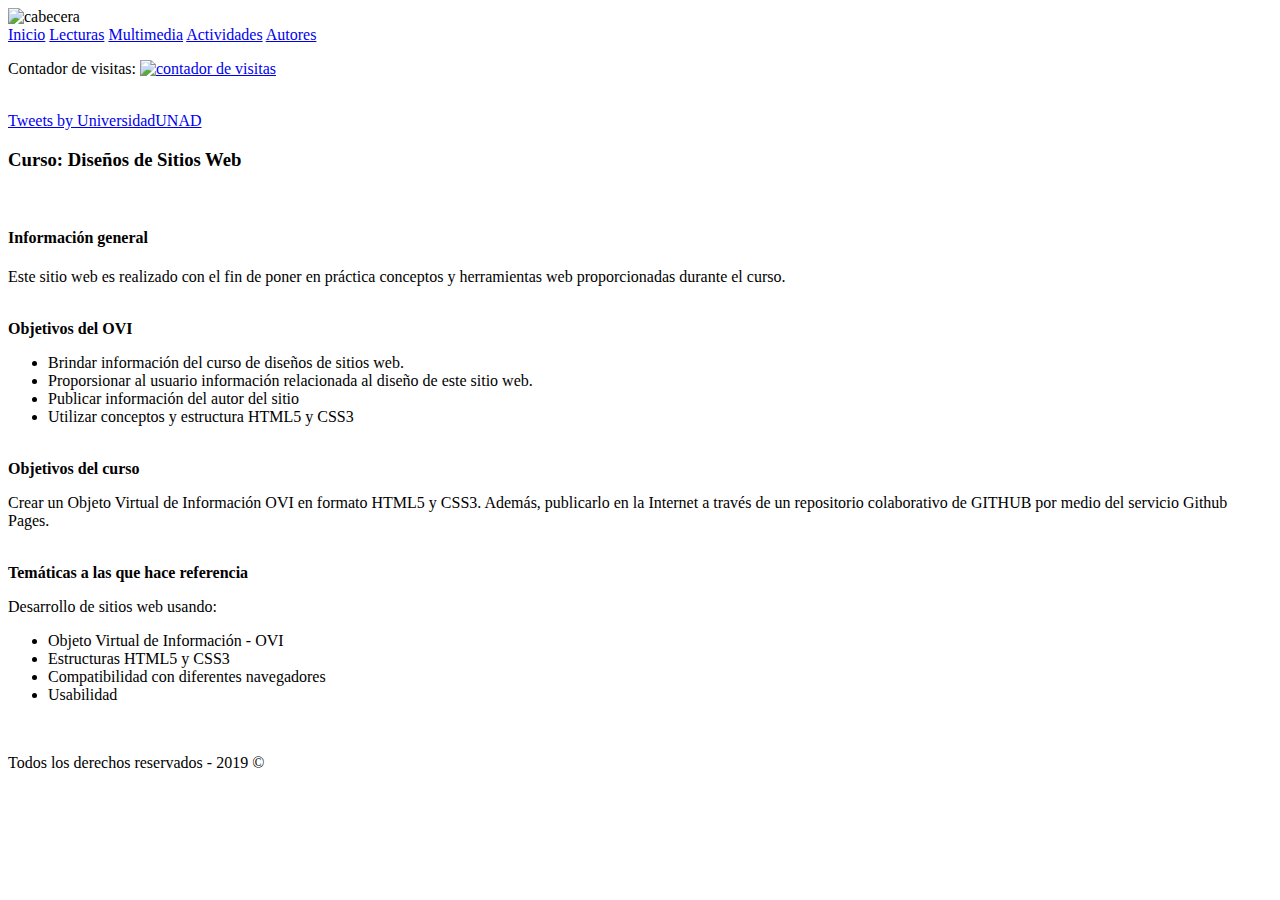
==== index.html @ 2194598f "agregando las páginas html al repositorio" ====
<!DOCTYPE html>
<html lang="es">
<head>
	<title>Gustavo Adolfo Mambuscay Solarte</title>
	<meta charset="utf-8">
	<link rel="stylesheet" type="text/css" href="css/estilos.css"> 
</head>
<body>
	<header id="cabecera">
		<img src="images/cabecera.png" alt="cabecera">
	</header>
	<nav id="menu">
			<a href="index.html">Inicio</a>
			<a href="lecturas.html">Lecturas</a>
			<a href="multimedia.html">Multimedia</a>
			<a href="actividades.html">Actividades</a>
			<a href="autores.html">Autores</a>
	</nav>
	<main id="contenedor">
		<aside class = "twitter">
				<p>Contador de visitas: <a href="https://www.contadorvisitasgratis.com" title="contador de visitas">
					<img src="https://counter6.wheredoyoucomefrom.ovh/private/contadorvisitasgratis.php?c=1jatnhxgjjac9af1a8kjr71p7raca2bk" border="0" title="contador de visitas" alt="contador de visitas"></a></p><br>
				<a class="twitter-timeline" href="https://twitter.com/UniversidadUNAD?ref_src=twsrc%5Etfw">Tweets by UniversidadUNAD</a> <script async src="https://platform.twitter.com/widgets.js" charset="utf-8"></script>
		</aside>
		<article id="contenido">
			<h3>Curso: Diseños de Sitios Web</h3><br>
			<h4>Información general</h4>
			<p>Este sitio web es realizado con el fin de poner en práctica conceptos y herramientas web proporcionadas durante el curso.</p><br>
			<strong>Objetivos del OVI</strong>
			<p>
				<ul>
					<li>Brindar información del curso de diseños de sitios web.</li>
					<li>Proporsionar al usuario información relacionada al diseño de este sitio web.</li>
					<li>Publicar información del autor del sitio</li>
					<li>Utilizar conceptos y estructura HTML5 y CSS3</li>
				</ul>
			</p><br>
			<strong>Objetivos del curso</strong>
			<p>Crear un Objeto Virtual de Información OVI en formato HTML5 y CSS3. Además, publicarlo en la Internet a través de un repositorio colaborativo de GITHUB por medio del servicio Github Pages.
			</p><br>
			<strong>Temáticas a las que hace referencia</strong>
			<p>Desarrollo de sitios web usando:
				<ul>
					<li>Objeto Virtual de Información - OVI</li>
					<li>Estructuras HTML5 y CSS3</li>
					<li>Compatibilidad con diferentes navegadores</li>
					<li>Usabilidad</li>
				</ul>
			</p><br>
		</article>
	</main>
	<footer id="pie">
	<p>Todos los derechos reservados - 2019 © </p>
	</footer>
</body>
</html>
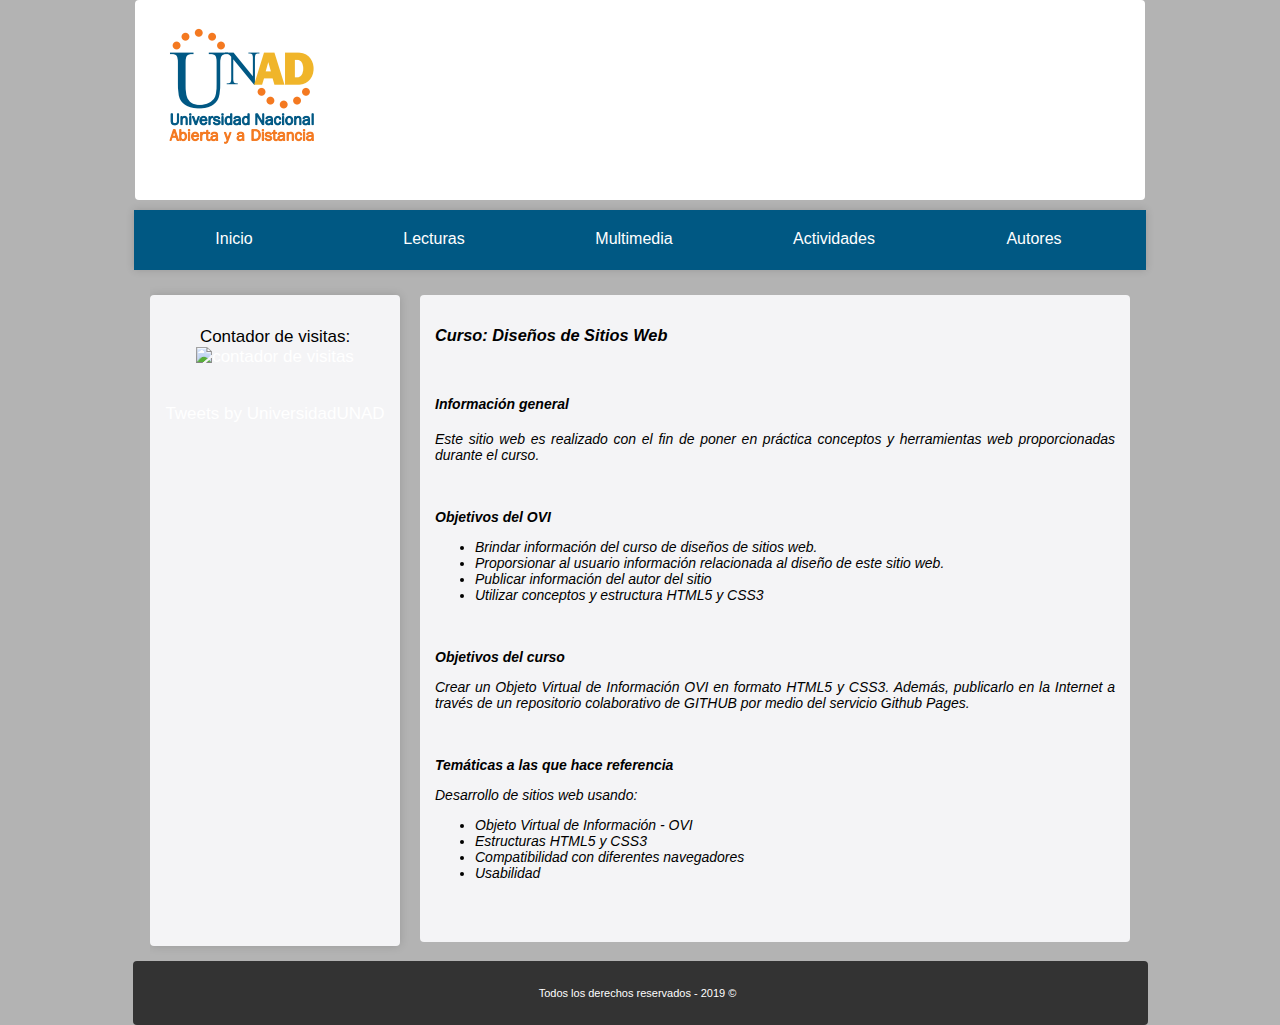
==== commit bbee07c7: "adaptación tamaño contenido" ====
--- a/index.html
+++ b/index.html
@@ -25,7 +25,7 @@
 		<article id="contenido">
 			<h3>Curso: Diseños de Sitios Web</h3><br>
 			<h4>Información general</h4>
-			<p>Este sitio web es realizado con el fin de poner en práctica conceptos y herramientas web proporcionadas durante el curso.</p><br>
+			<p>Este sitio web es realizado con el fin de poner en práctica conceptos y herramientas web proporcionadas durante el curso.</p><br><br>
 			<strong>Objetivos del OVI</strong>
 			<p>
 				<ul>
@@ -34,10 +34,10 @@
 					<li>Publicar información del autor del sitio</li>
 					<li>Utilizar conceptos y estructura HTML5 y CSS3</li>
 				</ul>
-			</p><br>
+			</p><br><br>
 			<strong>Objetivos del curso</strong>
 			<p>Crear un Objeto Virtual de Información OVI en formato HTML5 y CSS3. Además, publicarlo en la Internet a través de un repositorio colaborativo de GITHUB por medio del servicio Github Pages.
-			</p><br>
+			</p><br><br>
 			<strong>Temáticas a las que hace referencia</strong>
 			<p>Desarrollo de sitios web usando:
 				<ul>
@@ -46,7 +46,7 @@
 					<li>Compatibilidad con diferentes navegadores</li>
 					<li>Usabilidad</li>
 				</ul>
-			</p><br>
+			</p><br><br>
 		</article>
 	</main>
 	<footer id="pie">
--- a/css/estilos.css
+++ b/css/estilos.css
@@ -0,0 +1,381 @@
+@charset "utf-8";
+
+body {
+  background: #B3B3B3;
+  border: none;
+  color: #FFFFFF;
+  font-family: 'Lato', 'Helvetica Neue', sans-serif;
+  font-size: 17px;
+  margin: 0;
+  padding: 0;
+  -webkit-font-smoothing: subpixel-antialiased;
+}
+
+body a {
+	color: #FFFFFF;
+	text-decoration: none;
+}
+
+header h1 {
+	font-style: italic;
+  padding-top: 60px;
+  padding-right: 40px;
+}
+
+header p{
+  padding-right: 40px;
+}
+
+header a{
+	color: #FFFFFF;
+}
+
+header a:hover{
+	color: #6A99A8;
+	text-decoration: underline;
+}
+
+nav a{
+  width: 170px;
+  height: 19px;
+  text-align: center;
+  margin: 0 auto;
+  padding: 15px;
+  padding-top: 20px;
+  margin-left: 0 auto;
+  float: left;
+  color: #FFFFFF;
+}
+
+nav a:hover{
+  width: 170px;
+  height: 20px;
+  background: #F0B429;
+  text-align: center;
+  margin: 0 auto;
+  padding: 20px;
+  box-shadow: 0 0 10px rgba(0,0,0,.15);
+  display: inline-block;
+  overflow: hidden;
+  margin-left: 0px;
+  float: left;
+}
+
+section div p{
+  float: left;
+  padding-left: 15px;
+  position: static;
+  display: inline-block;
+  width: 50%;
+}
+
+section div img{
+  float: right;
+  padding-right: 20px;
+  position: relative;
+  display: inline-block;
+}
+
+section {
+  width: auto;
+  padding: 15px;
+  text-align: justify;
+  display: inline-block;
+}
+
+section img{
+  display: block;
+  margin-left: auto;
+  margin-right: auto;
+  width: 50%;
+}
+
+section hr{
+	box-shadow: 0 0 10px rgba(0,0,0,.15);
+	display: inline-block;
+  	overflow: hidden;
+}
+
+article a img{
+  display: block;
+  margin-top: 20px;
+  margin-bottom: 20px;
+  margin-left: auto;
+  margin-right: auto;
+  height: 150px;
+  width: 150px;
+}
+
+div.container {
+  text-align: center;
+  padding: 10px 20px;
+  font-family: Arial, sans-serif;
+  font-style: italic;
+  color: #000000;
+  font-size: 14px;
+}
+
+div.polaroid {
+  width: 40%;
+  background-color: white;
+  box-shadow: 0 4px 8px 0 rgba(0, 0, 0, 0.2), 0 6px 20px 0 rgba(0, 0, 0, 0.19);
+  margin-bottom: 25px;
+}
+
+div.polaroid:hover {
+  box-shadow: 0 0 2px 1px rgba(0, 140, 186, 0.5);
+}
+
+#izquierda{
+  float: left;
+  margin: 20px;
+}
+
+#derecha{
+  float: right;
+  margin: 20px;
+}
+
+#video{
+  display: block;
+  margin-left: auto;
+  margin-right: auto;
+  box-shadow: 0 4px 8px 0 rgba(0, 0, 0, 0.2), 0 6px 20px 0 rgba(0, 0, 0, 0.19);
+}
+
+/* Menú*/
+
+aside.submenu {
+  border-radius: 4px;
+  box-shadow: 0 0 10px rgba(0,0,0,.15);
+  overflow: hidden;
+  text-align: center;
+  width: 220px;
+  padding: 15px;
+  background: #005883;
+  margin-bottom: 15px;
+  margin-top: 15px;
+  float: left;
+  color: #000000;
+  font-size: 14px;
+}
+
+aside.submenu a:hover {
+  text-decoration: underline;
+  color: #005883;
+}
+
+aside.submenu hr {
+  width: 95%;
+}
+
+
+aside.twitter {
+  border-radius: 4px;
+  box-shadow: 0 0 10px rgba(0,0,0,.15);
+  overflow: hidden;
+  text-align: center;
+  width: 220px;
+  padding: 15px;
+  background: #F4F4F6;
+  margin-bottom: 15px;
+  margin-top: 15px;
+  float: left;
+  height: 621px;
+  overflow-y: scroll;
+  color: #000000;
+}
+
+
+/* MAQUETADO */
+
+#cabecera {
+  width: 1000px;
+  height: 200px;
+  margin: 0 auto;
+  padding: 0px;
+  padding-left: 10px;
+  background: #FFFFFF;
+  border-radius: 4px;
+  font-family: Arial, sans-serif;
+  color: #FFFFFF;
+  font-size: 16px;
+  text-align: right;
+}
+
+#cabecera img {
+	float: left;
+	position: relative;
+}
+
+#menu{
+  width: 1012px;
+  height: 60px;
+  background: #005883;
+  border: none;
+  margin: 10px auto;
+  padding: 0px auto;
+  padding-left: 0px;
+  box-shadow: 0 0 8px rgba(0,0,0,.15);
+  -webkit-font-smoothing: subpixel-antialiased;
+  font-size: 16px;
+}
+
+#contenedor {
+    width: 980px;
+    overflow: hidden;
+    margin: 0 auto;
+    background: #B3B3B3;
+ }
+
+#informacion {
+  width: 950px;
+  border-radius: 4px;
+	overflow: hidden;	
+  margin: 15px auto;
+  margin-left: 15px auto;
+  padding: 15px;
+  background: #F4F4F6;
+  font-family: Arial, sans-serif;
+  font-style: italic;
+  text-align: justify;
+	color: #000000;
+	font-size: 14px;
+  float: all;
+}
+
+#contenido {
+  width: 680px;
+  border-radius: 4px;
+  overflow: hidden; 
+  margin: 15px auto;
+  margin-left: 15px auto;
+  padding: 15px;
+  background: #F4F4F6;
+  font-family: Arial, sans-serif;
+  font-style: italic;
+  text-align: justify;
+  color: #000000;
+  font-size: 14px;
+  float: right;
+}
+
+#contenido a{
+  color: #000000;
+  text-decoration: underline;
+}
+
+#contenido h2{
+  text-align: center;
+}
+
+#contenido hr{
+  width: 95%;
+}
+
+#pie  {
+	width: 980px;
+  padding: 15px;
+  padding-right: 20px;
+  margin: 0px auto;
+  background: #333333;
+  border-radius: 4px;
+  font-size: 11px;
+  color: #FFFFFF;
+  text-align: center;
+ }
+
+ /*Audio*/
+
+ .visually-hidden {
+    position: absolute !important;
+    clip: rect(1px 1px 1px 1px); /* IE6, IE7 */
+    clip: rect(1px, 1px, 1px, 1px);
+    padding:0 !important;
+    border:0 !important;
+    height: 1px !important;
+    width: 1px !important;
+    overflow: hidden;
+}
+
+/*AUDIO*/
+
+
+.visually-hidden {
+    position: absolute !important;
+    clip: rect(1px 1px 1px 1px); /* IE6, IE7 */
+    clip: rect(1px, 1px, 1px, 1px);
+    padding:0 !important;
+    border:0 !important;
+    height: 1px !important;
+    width: 1px !important;
+    overflow: hidden;
+}
+
+/* Pcast Player */
+.visually-hidden, .pcast-player button span {
+  position: absolute !important;
+  clip: rect(1px 1px 1px 1px);
+  /* IE6, IE7 */
+  clip: rect(1px, 1px, 1px, 1px);
+  padding: 0 !important;
+  border: 0 !important;
+  height: 1px !important;
+  width: 1px !important;
+  overflow: hidden;
+}
+
+/* Pcast Player */
+.pcast-player-controls {
+  box-sizing: border-box;
+  background: #000;
+  color: #FFFFFF;
+  font-size: 14px;
+  height: 42px;
+  overflow: hidden;
+  padding: 5px;
+}
+.pcast-player button {
+  background: #2a2a2a;
+  color: #FFFFFF;
+  border: 0;
+  border-radius: 2px;
+  padding: 5px;
+  line-height: 22px;
+  -webkit-appreance: none;
+  min-width: 32px;
+}
+.pcast-player progress {
+  height: 13px;
+  width: calc(100% - 281px);
+  -webkit-appearance: none;
+  -moz-appearance: none;
+  appearance: none;
+}
+.pcast-player progress[value]::-webkit-progress-bar {
+  background-color: #555;
+  border-radius: 0;
+  box-shadow: 0 2px 5px rgba(0, 0, 0, 0.25) inset;
+}
+.pcast-player progress[value]::-webkit-progress-value {
+  background: #fff;
+}
+.pcast-player .pcast-time {
+  display: inline-block;
+  font-size: 13px;
+  padding: 0 5px;
+  text-align: center;
+  width: 4em;
+}
+.pcast-player .pcast-speed {
+  width: 2.5em;
+}
+.pcast-player .pcast-download {
+  font-size: 12px;
+  margin-top: 0.5em;
+  display: inline-block;
+  color: black;
+}
+.pcast-player .pcast-download:hover, .pcast-player .pcast-download:focus {
+  color: #666;
+}